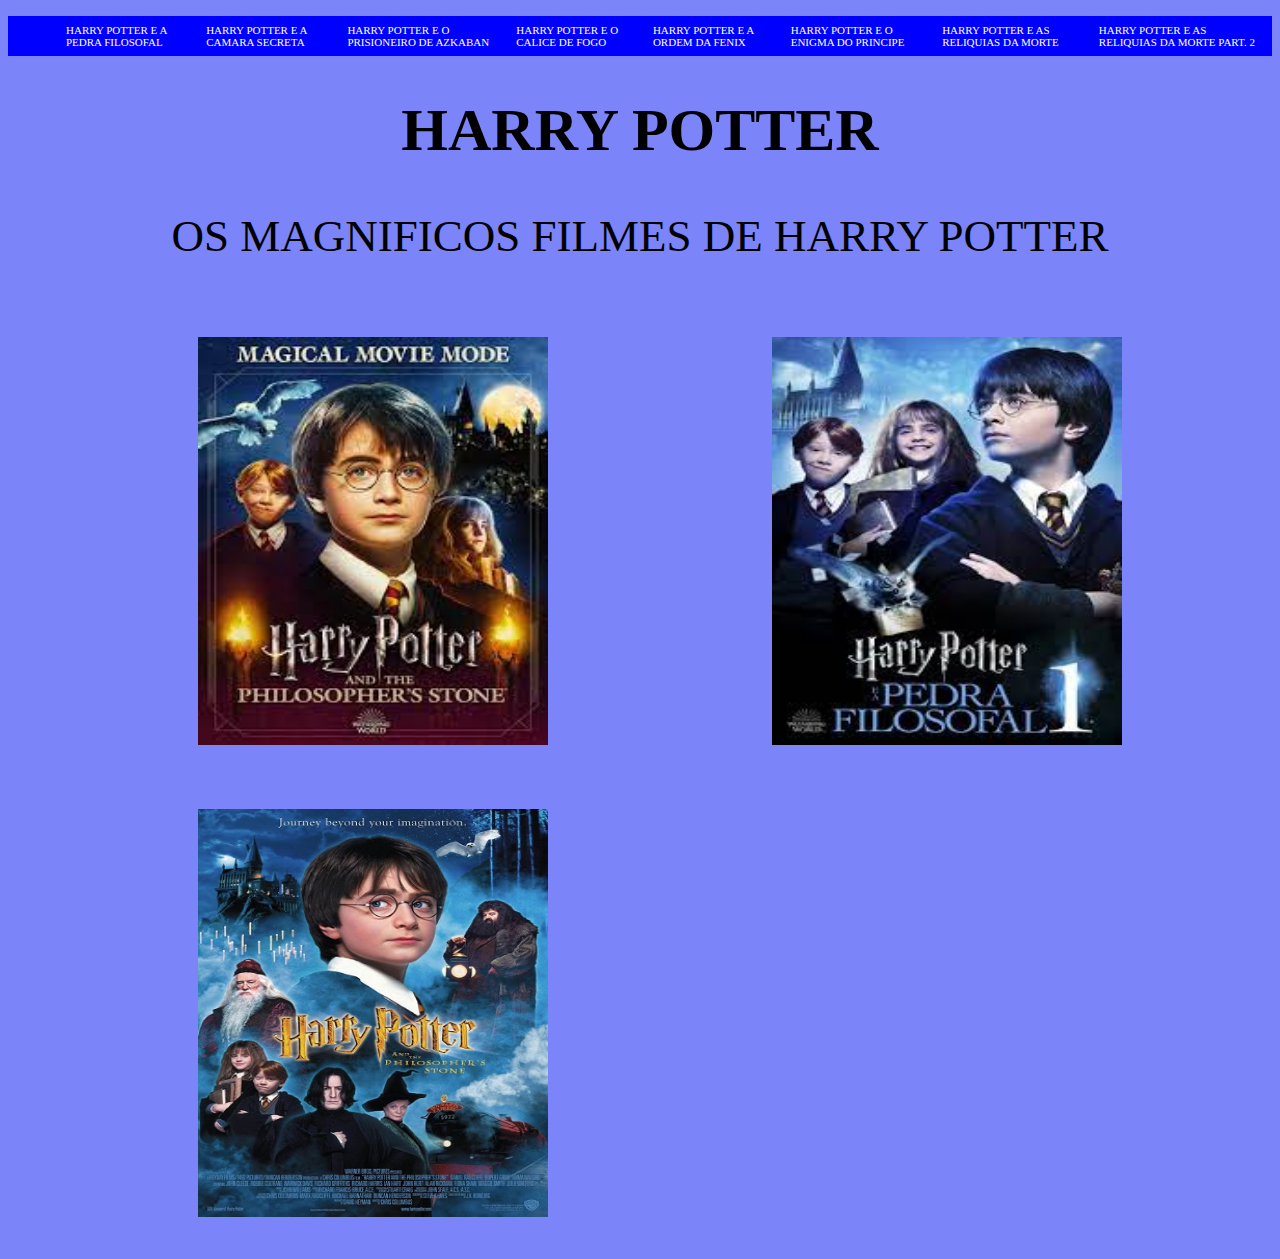
==== index.html @ bf792148 "Add files via upload" ====
<!DOCTYPE html>
<html lang="port-br">
<head>
    <meta charset="UTF-8">
    <meta name="viewport" content="width=device-width, initial-scale=1.0">
    <title>Document</title>
    <link rel="stylesheet" href="style.css">
</head>
<body>
    <header class="HARRY_POTTER">
        <ul class="lista_cabecalho">
            <li class="item_lista_cabecalho">Harry Potter e a Pedra Filosofal</li>
            <li class="item_lista_cabecalho">Harry Potter e a Camara Secreta</li>
            <li class="item_lista_cabecalho">Harry Potter e o Prisioneiro de Azkaban</li>
            <li class="item_lista_cabecalho">Harry Potter e o Calice de Fogo</li>
            <li class="item_lista_cabecalho">Harry Potter e a Ordem da Fenix</li>
            <li class="item_lista_cabecalho">Harry Potter e o Enigma do Principe</li>
            <li class="item_lista_cabecalho">Harry Potter e as Reliquias da Morte</li>
            <li class="item_lista_cabecalho">Harry Potter e as Reliquias da Morte Part. 2</li>
            
        </ul>
    </header>
    <h1>HARRY POTTER</h1>
    <p>OS MAGNIFICOS FILMES DE HARRY POTTER</p>
    <img src="download (1).jpeg" alt="">                  
    <img src="download.jpeg" alt="">
    <img src="Harry_Potter_Pedra_Filosofal_2001.jpg" alt="">
    
    

</body>
</html>
---- style.css ----
body{
    background: #7B84F8 ;
}
h1{
    font-size: 60px;
    color:black;
    text-align: center;
}
p{
    font-size: 45px;
    color:black;
    font-family: Cambria, Cochin, Georgia, Times, 'Times New Roman', serif;
    text-align: center;
}
img{
    width: 350px;
    height: 408px;
    margin: 30px;
    margin-left: 190px;
}
.HARRY_POTTER{
    background-color: blue;
}
.lista_cabecalho{
    display: flex;
    margin-left: 10px;
}
.item_lista_cabecalho{
    color: rgb(255, 255, 255);
    list-style: none;
    text-transform: uppercase;
    font-size: 11px;
    padding: 8px;
}
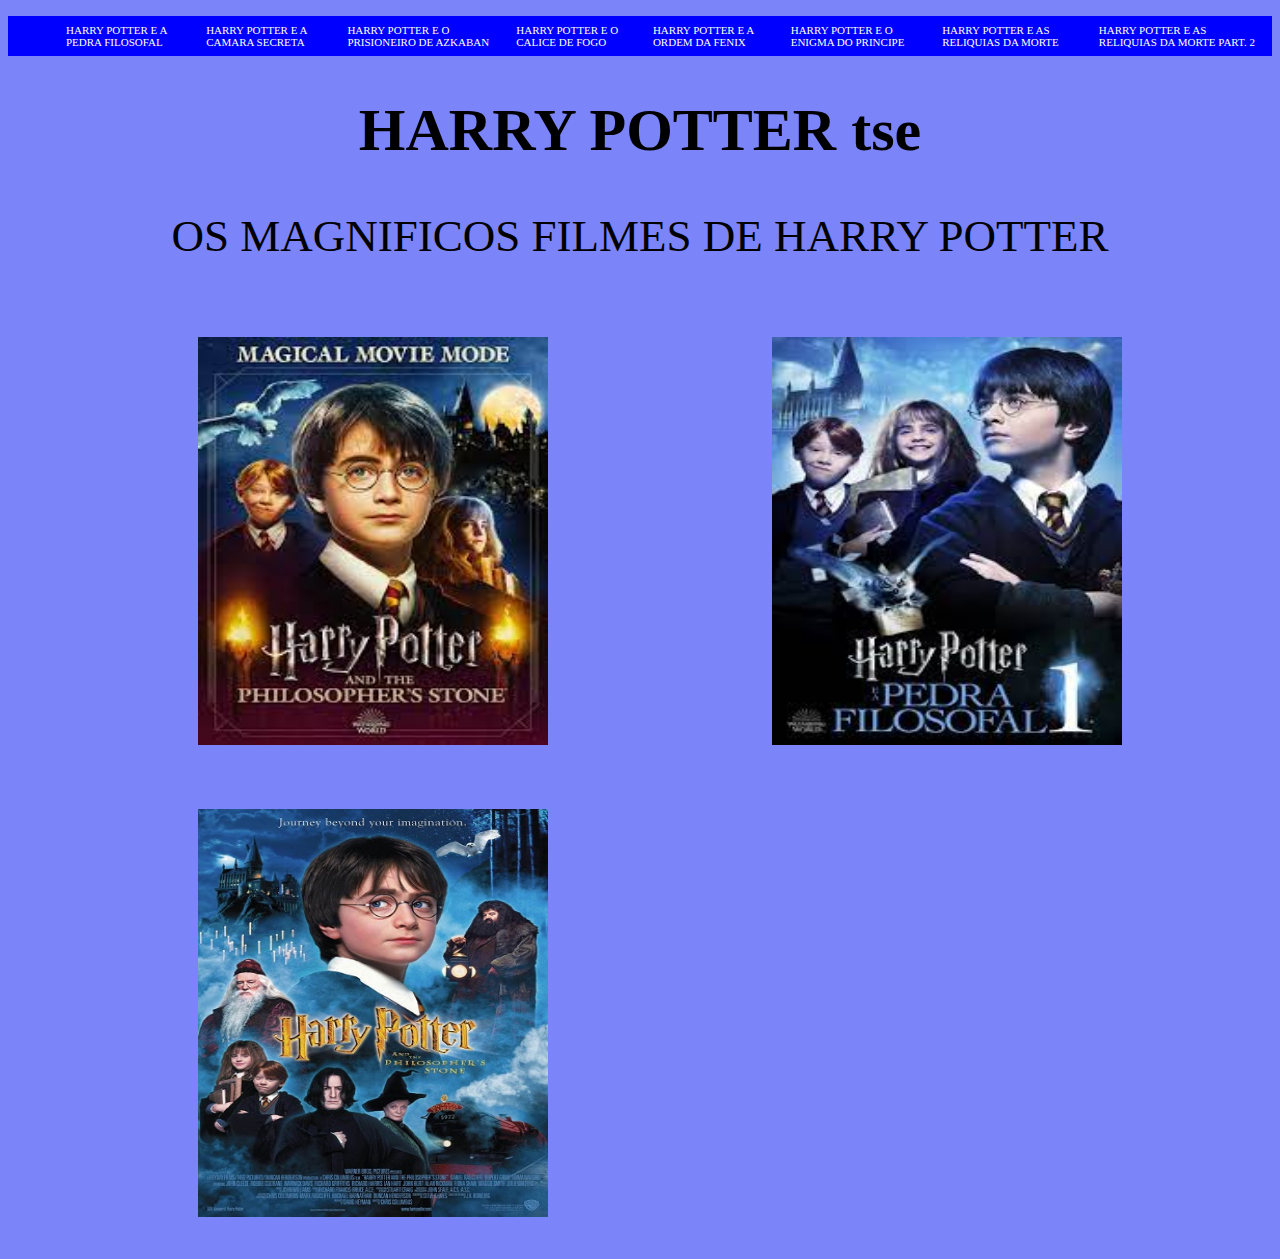
==== commit 01c1f98b: ":" ====
--- a/index.html
+++ b/index.html
@@ -20,7 +20,7 @@
             
         </ul>
     </header>
-    <h1>HARRY POTTER</h1>
+    <h1>HARRY POTTER tse</h1>
     <p>OS MAGNIFICOS FILMES DE HARRY POTTER</p>
     <img src="download (1).jpeg" alt="">                  
     <img src="download.jpeg" alt="">
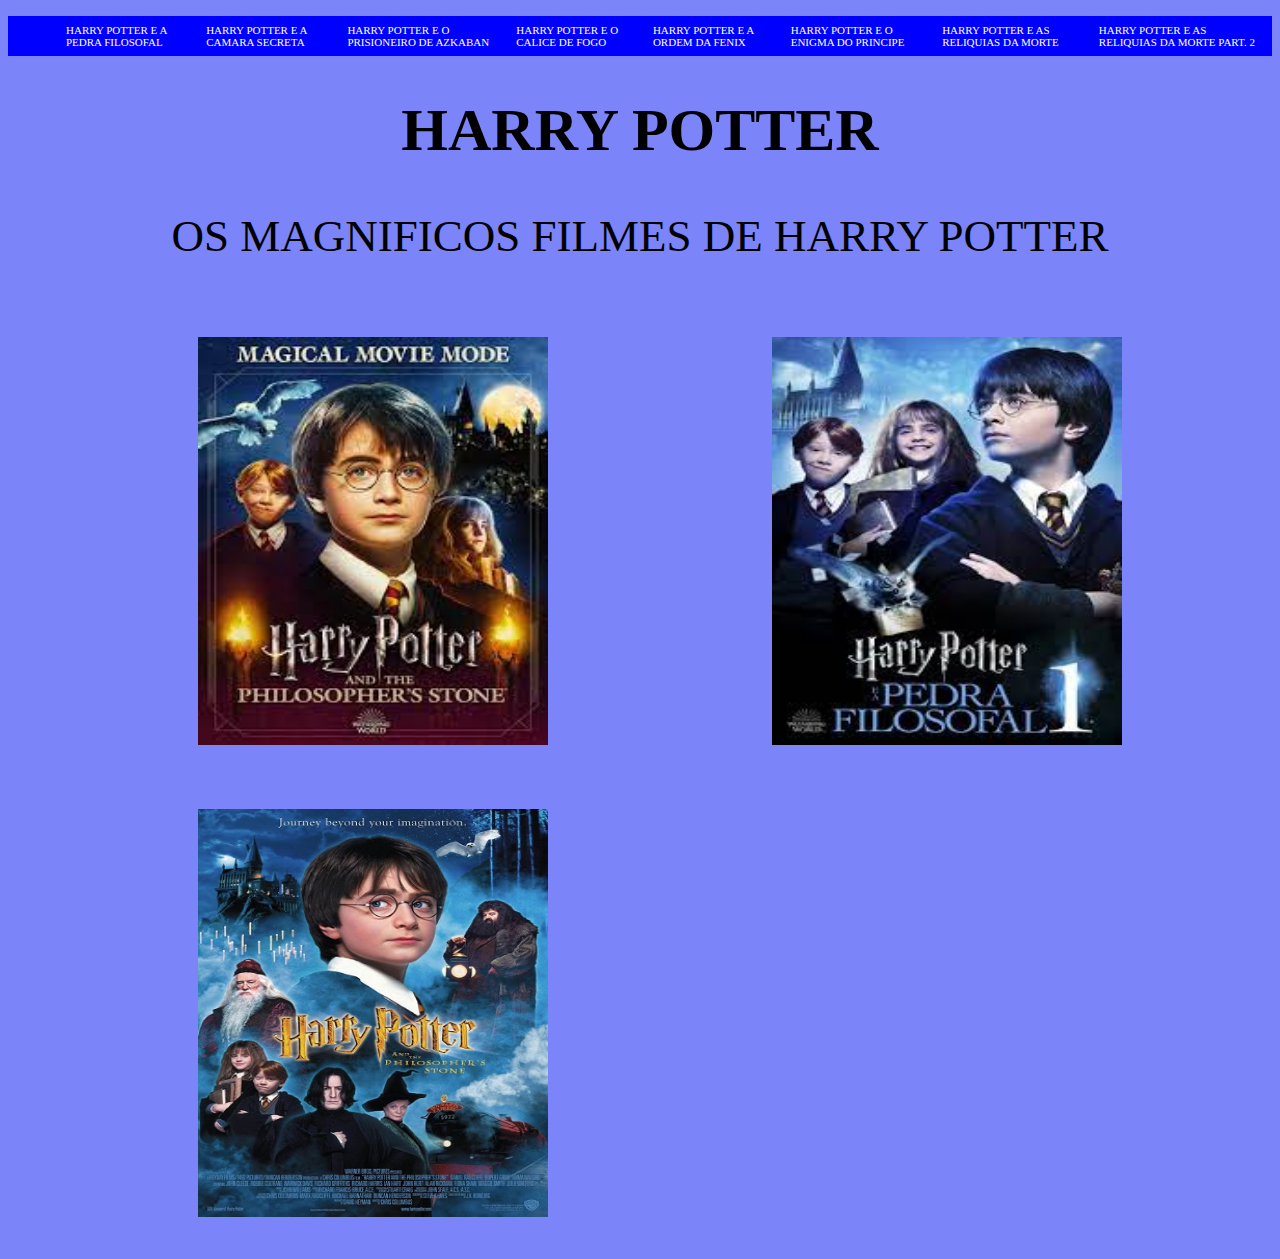
==== commit 6a18e25e: ":" ====
--- a/index.html
+++ b/index.html
@@ -20,7 +20,7 @@
             
         </ul>
     </header>
-    <h1>HARRY POTTER tse</h1>
+    <h1>HARRY POTTER</h1>
     <p>OS MAGNIFICOS FILMES DE HARRY POTTER</p>
     <img src="download (1).jpeg" alt="">                  
     <img src="download.jpeg" alt="">
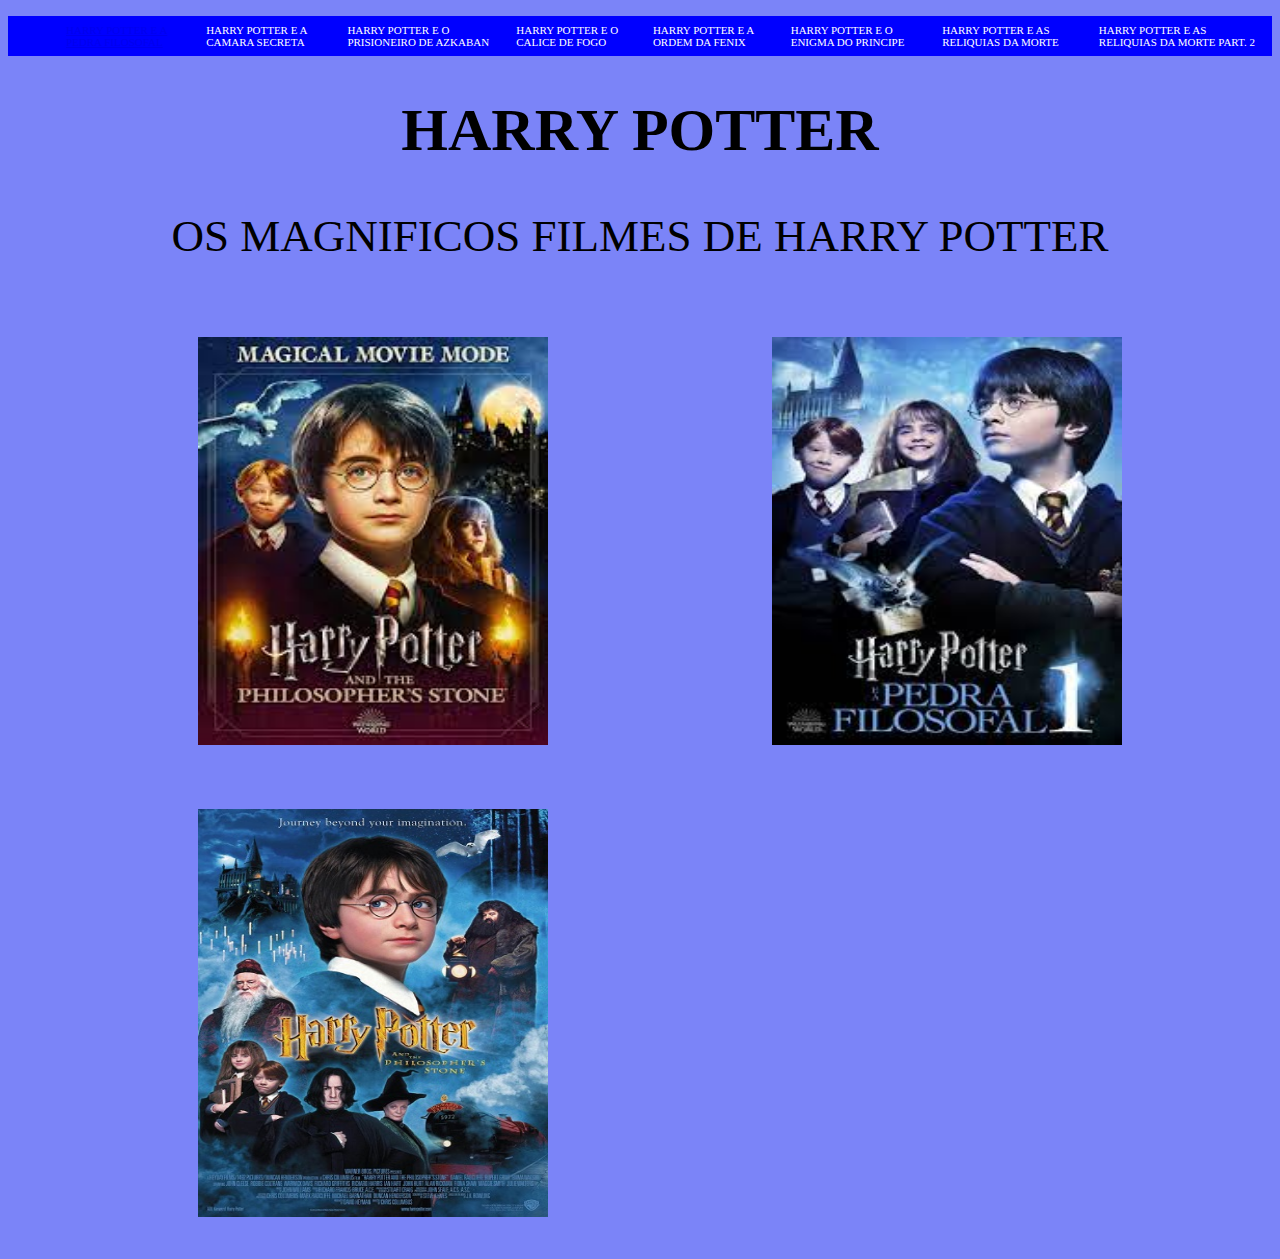
==== commit 04bca1c4: "." ====
--- a/index.html
+++ b/index.html
@@ -9,7 +9,7 @@
 <body>
     <header class="HARRY_POTTER">
         <ul class="lista_cabecalho">
-            <li class="item_lista_cabecalho">Harry Potter e a Pedra Filosofal</li>
+            <li class="item_lista_cabecalho"><a href="index.html">Harry Potter e a Pedra Filosofal</a> </li>
             <li class="item_lista_cabecalho">Harry Potter e a Camara Secreta</li>
             <li class="item_lista_cabecalho">Harry Potter e o Prisioneiro de Azkaban</li>
             <li class="item_lista_cabecalho">Harry Potter e o Calice de Fogo</li>
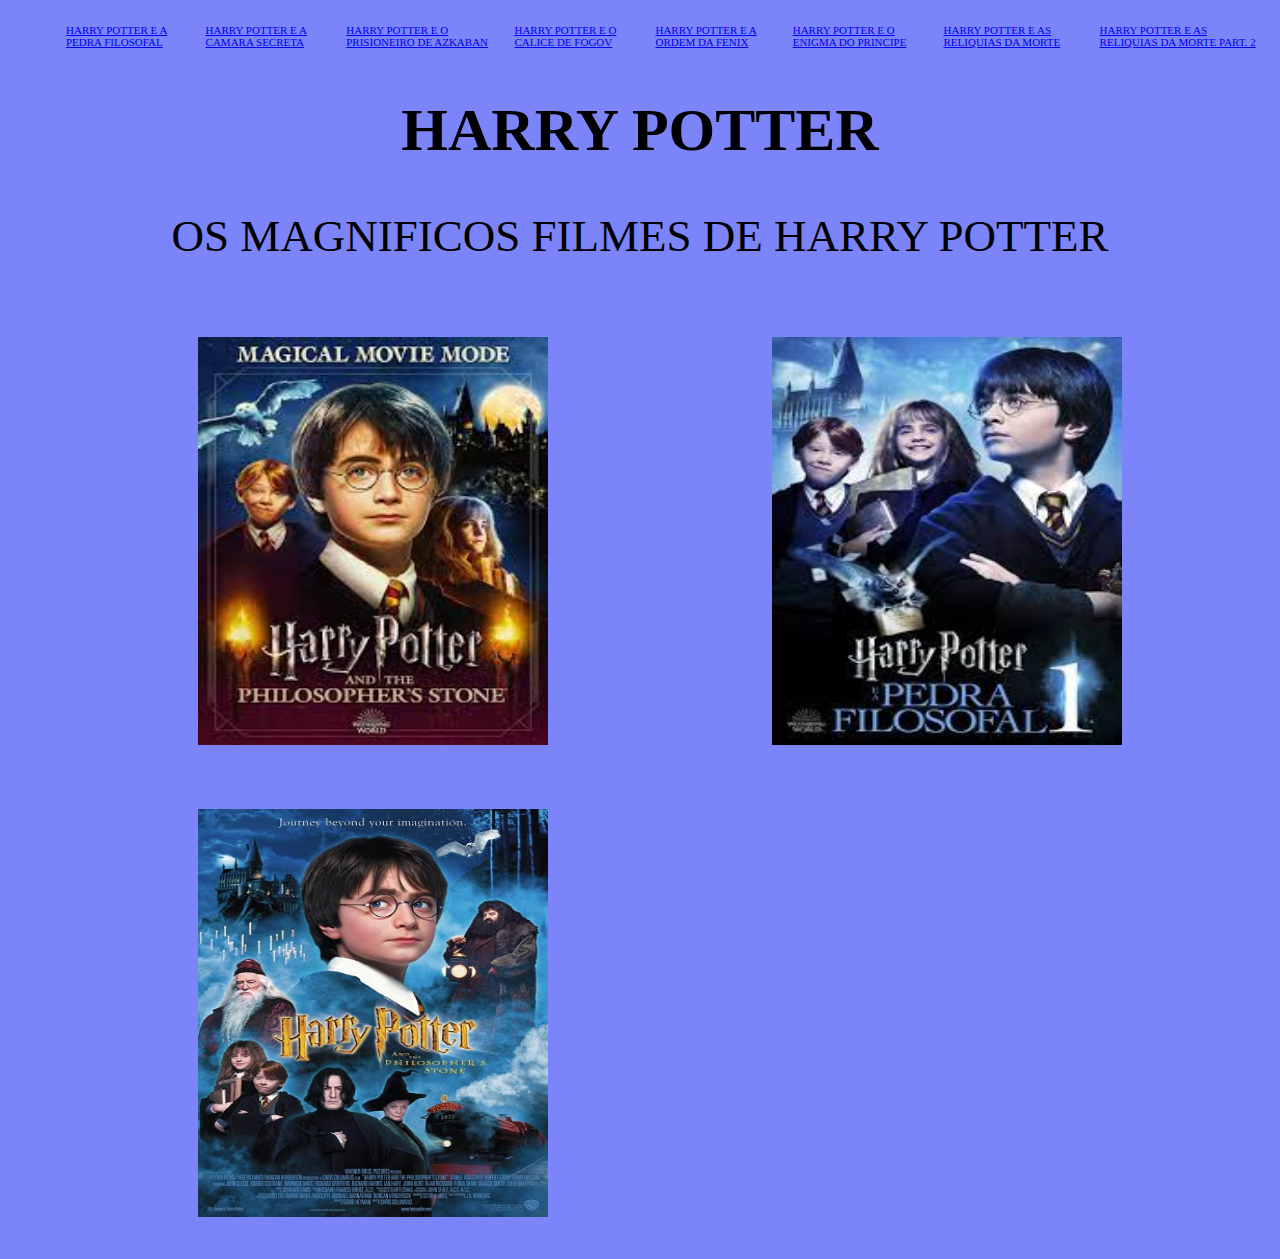
==== commit 492b4490: "." ====
--- a/index.html
+++ b/index.html
@@ -10,13 +10,13 @@
     <header class="HARRY_POTTER">
         <ul class="lista_cabecalho">
             <li class="item_lista_cabecalho"><a href="index.html">Harry Potter e a Pedra Filosofal</a> </li>
-            <li class="item_lista_cabecalho">Harry Potter e a Camara Secreta</li>
-            <li class="item_lista_cabecalho">Harry Potter e o Prisioneiro de Azkaban</li>
-            <li class="item_lista_cabecalho">Harry Potter e o Calice de Fogo</li>
-            <li class="item_lista_cabecalho">Harry Potter e a Ordem da Fenix</li>
-            <li class="item_lista_cabecalho">Harry Potter e o Enigma do Principe</li>
-            <li class="item_lista_cabecalho">Harry Potter e as Reliquias da Morte</li>
-            <li class="item_lista_cabecalho">Harry Potter e as Reliquias da Morte Part. 2</li>
+            <li class="item_lista_cabecalho"><a href="harry.html">Harry Potter e a Camara Secreta</a> </li>
+            <li class="item_lista_cabecalho"><a href="harry1.html">Harry Potter e o Prisioneiro de Azkaban</a> </li>
+            <li class="item_lista_cabecalho"><a href="harry2.html">Harry Potter e o Calice de Fogov</a> </li>
+            <li class="item_lista_cabecalho"><a href="harry3.html">Harry Potter e a Ordem da Fenix</a> </li>
+            <li class="item_lista_cabecalho"><a href="harry4.html">Harry Potter e o Enigma do Principe</a> </li>
+            <li class="item_lista_cabecalho"><a href="harry5.html">Harry Potter e as Reliquias da Morte</a> </li>
+            <li class="item_lista_cabecalho"><a href="harry6.html">Harry Potter e as Reliquias da Morte Part. 2</a> </li>
             
         </ul>
     </header>
--- a/style.css
+++ b/style.css
@@ -19,7 +19,7 @@
     margin-left: 190px;
 }
 .HARRY_POTTER{
-    background-color: blue;
+    background-color: rgba(245, 245, 250, 0);
 }
 .lista_cabecalho{
     display: flex;
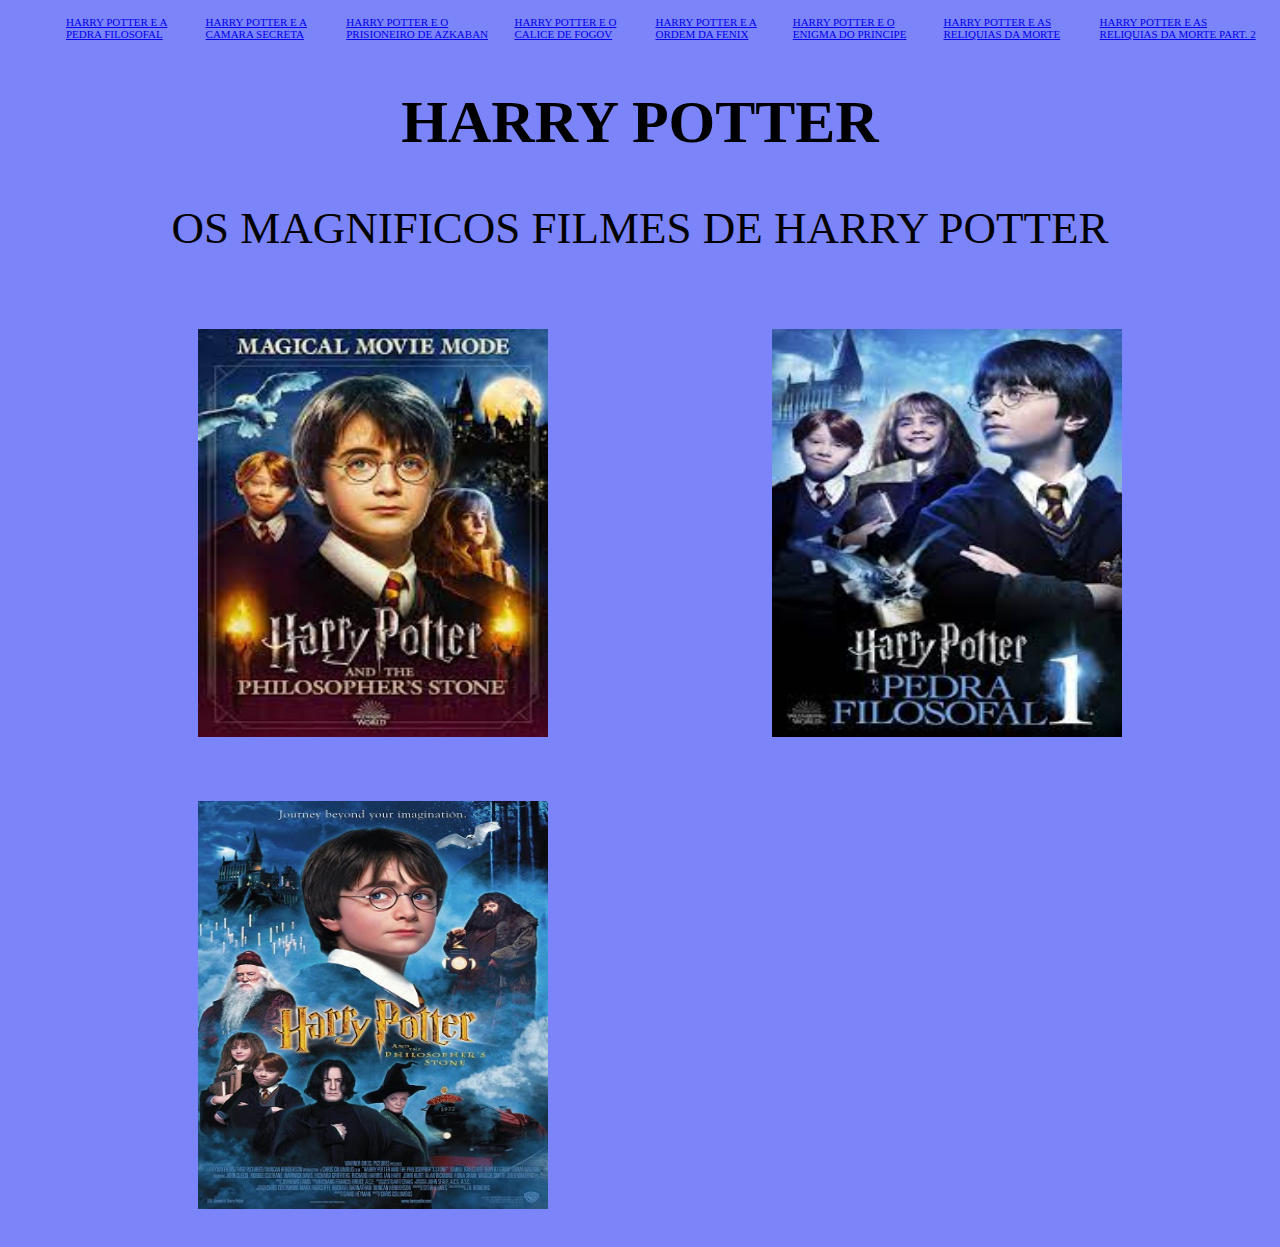
==== commit 8ee42751: "." ====
--- a/index.html
+++ b/index.html
@@ -1,4 +1,4 @@
-<!DOCTYPE html>
+<CTYPE html>
 <html lang="port-br">
 <head>
     <meta charset="UTF-8">
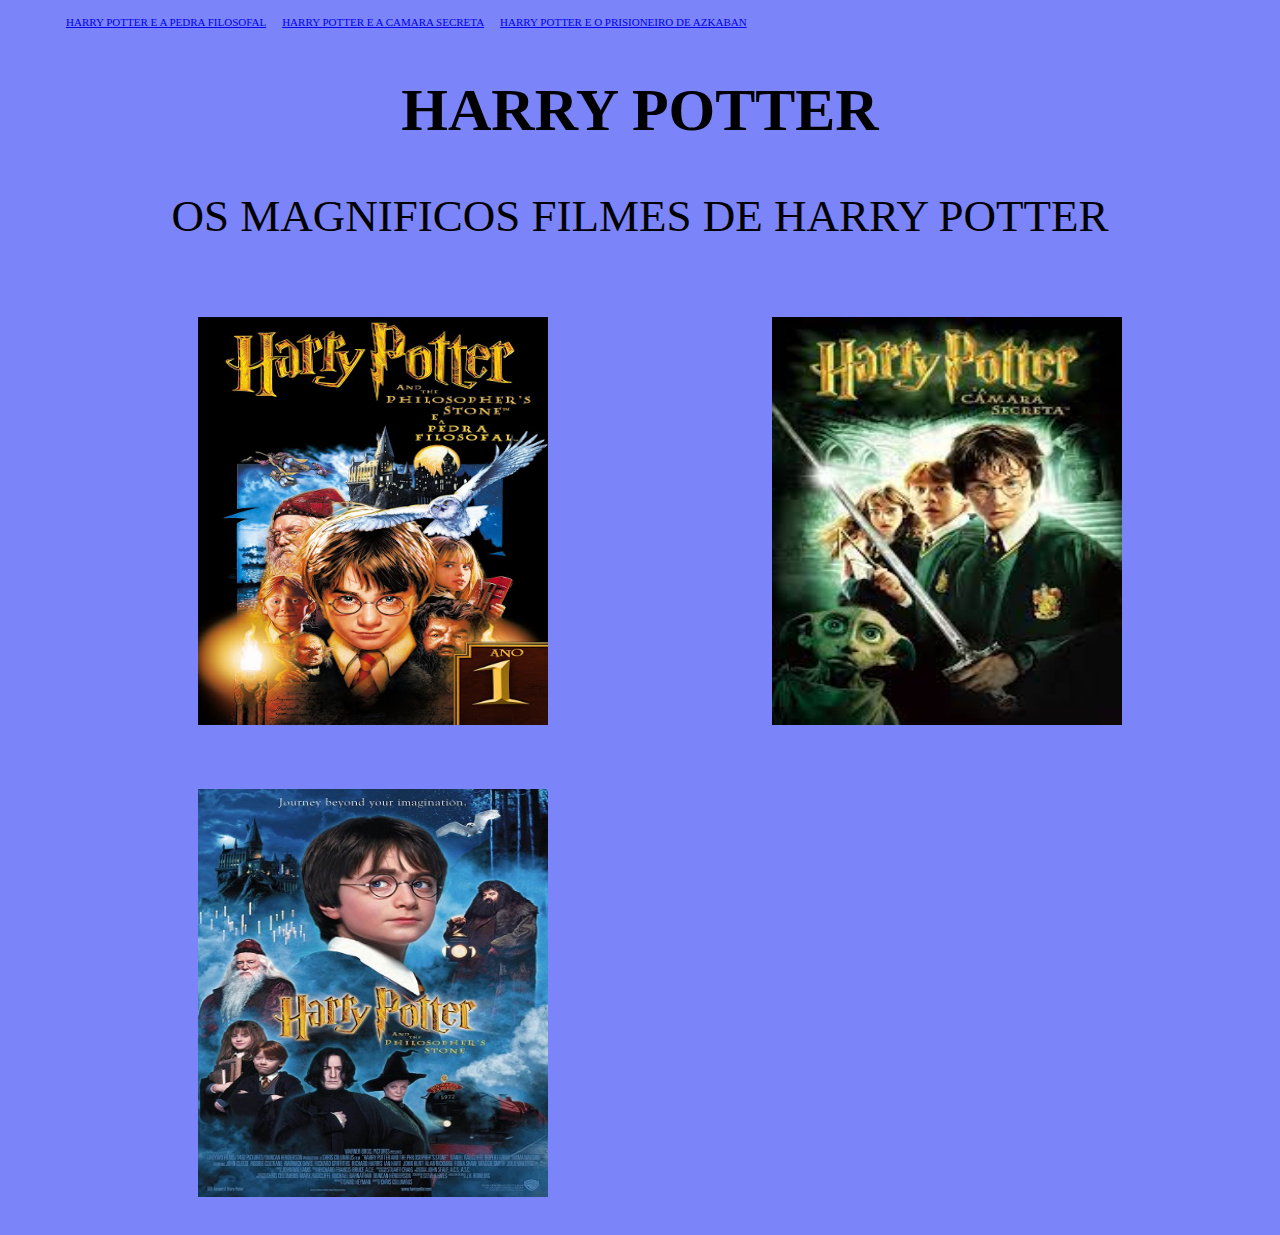
==== commit 63f69610: "" ====
--- a/index.html
+++ b/index.html
@@ -12,17 +12,13 @@
             <li class="item_lista_cabecalho"><a href="index.html">Harry Potter e a Pedra Filosofal</a> </li>
             <li class="item_lista_cabecalho"><a href="harry.html">Harry Potter e a Camara Secreta</a> </li>
             <li class="item_lista_cabecalho"><a href="harry1.html">Harry Potter e o Prisioneiro de Azkaban</a> </li>
-            <li class="item_lista_cabecalho"><a href="harry2.html">Harry Potter e o Calice de Fogov</a> </li>
-            <li class="item_lista_cabecalho"><a href="harry3.html">Harry Potter e a Ordem da Fenix</a> </li>
-            <li class="item_lista_cabecalho"><a href="harry4.html">Harry Potter e o Enigma do Principe</a> </li>
-            <li class="item_lista_cabecalho"><a href="harry5.html">Harry Potter e as Reliquias da Morte</a> </li>
-            <li class="item_lista_cabecalho"><a href="harry6.html">Harry Potter e as Reliquias da Morte Part. 2</a> </li>
+            
             
         </ul>
     </header>
     <h1>HARRY POTTER</h1>
     <p>OS MAGNIFICOS FILMES DE HARRY POTTER</p>
-    <img src="download (1).jpeg" alt="">                  
+    <img src="unnamed.jpg" alt="">                  
     <img src="download.jpeg" alt="">
     <img src="Harry_Potter_Pedra_Filosofal_2001.jpg" alt="">
     
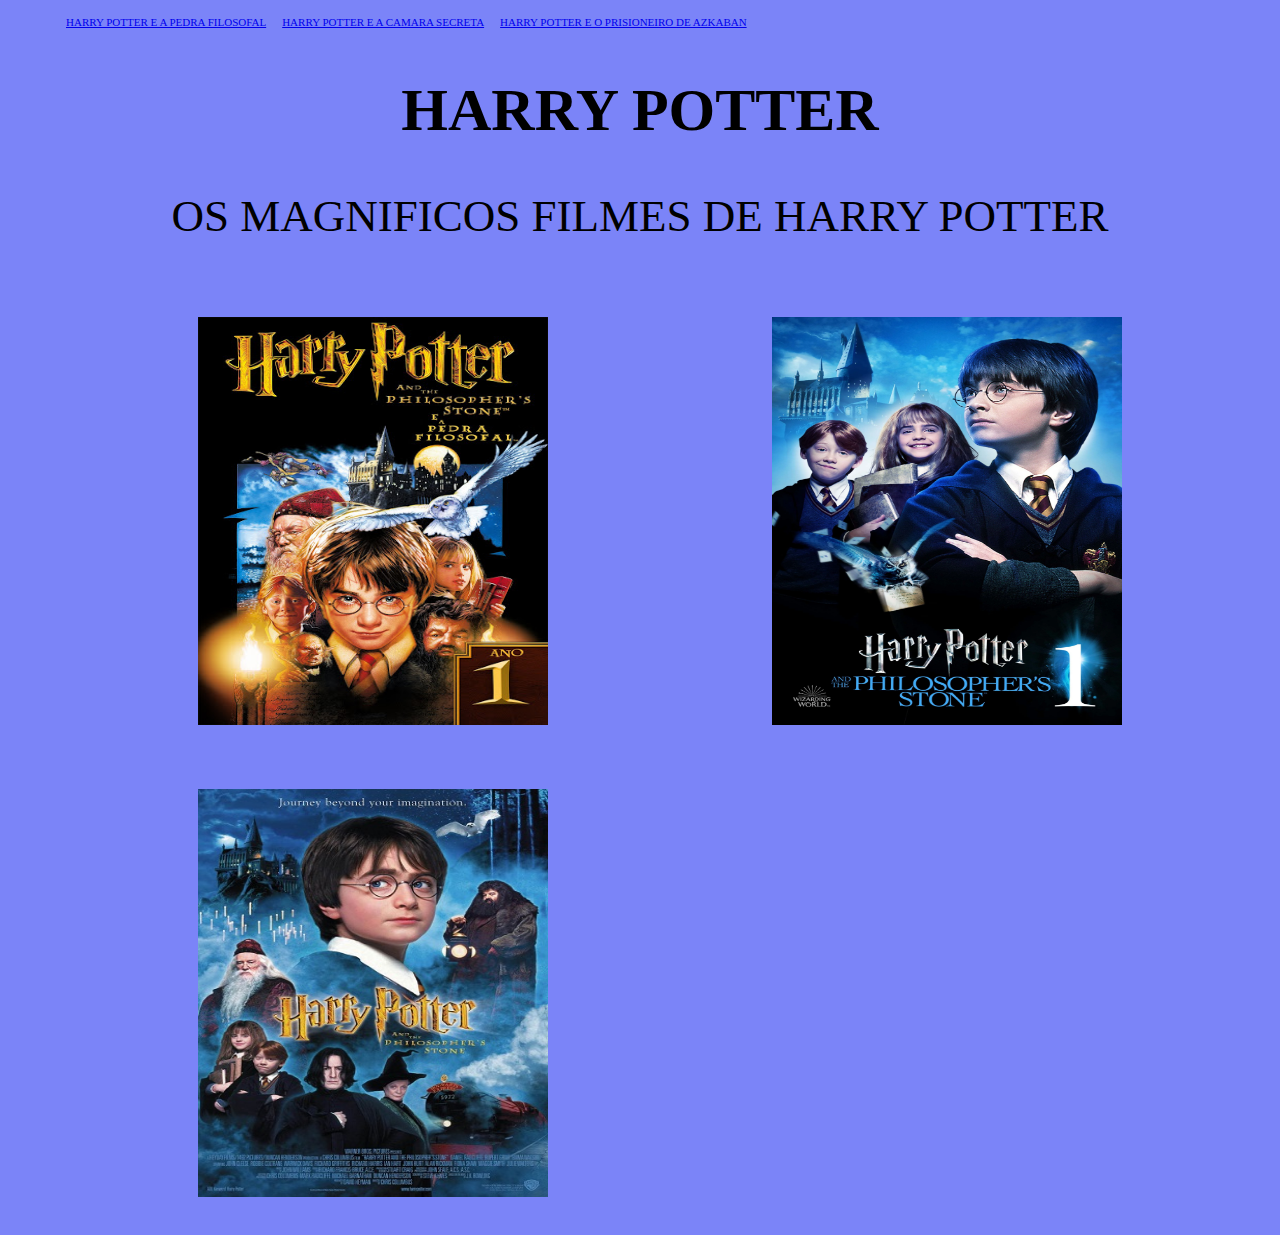
==== commit 5f2397df: "c" ====
--- a/index.html
+++ b/index.html
@@ -19,7 +19,7 @@
     <h1>HARRY POTTER</h1>
     <p>OS MAGNIFICOS FILMES DE HARRY POTTER</p>
     <img src="unnamed.jpg" alt="">                  
-    <img src="download.jpeg" alt="">
+    <img src="big-poster-harry-potter-e-a-pedra-filosofal-lo01-90x60-cm-presente-geek.webp" alt="">
     <img src="Harry_Potter_Pedra_Filosofal_2001.jpg" alt="">
     
     
